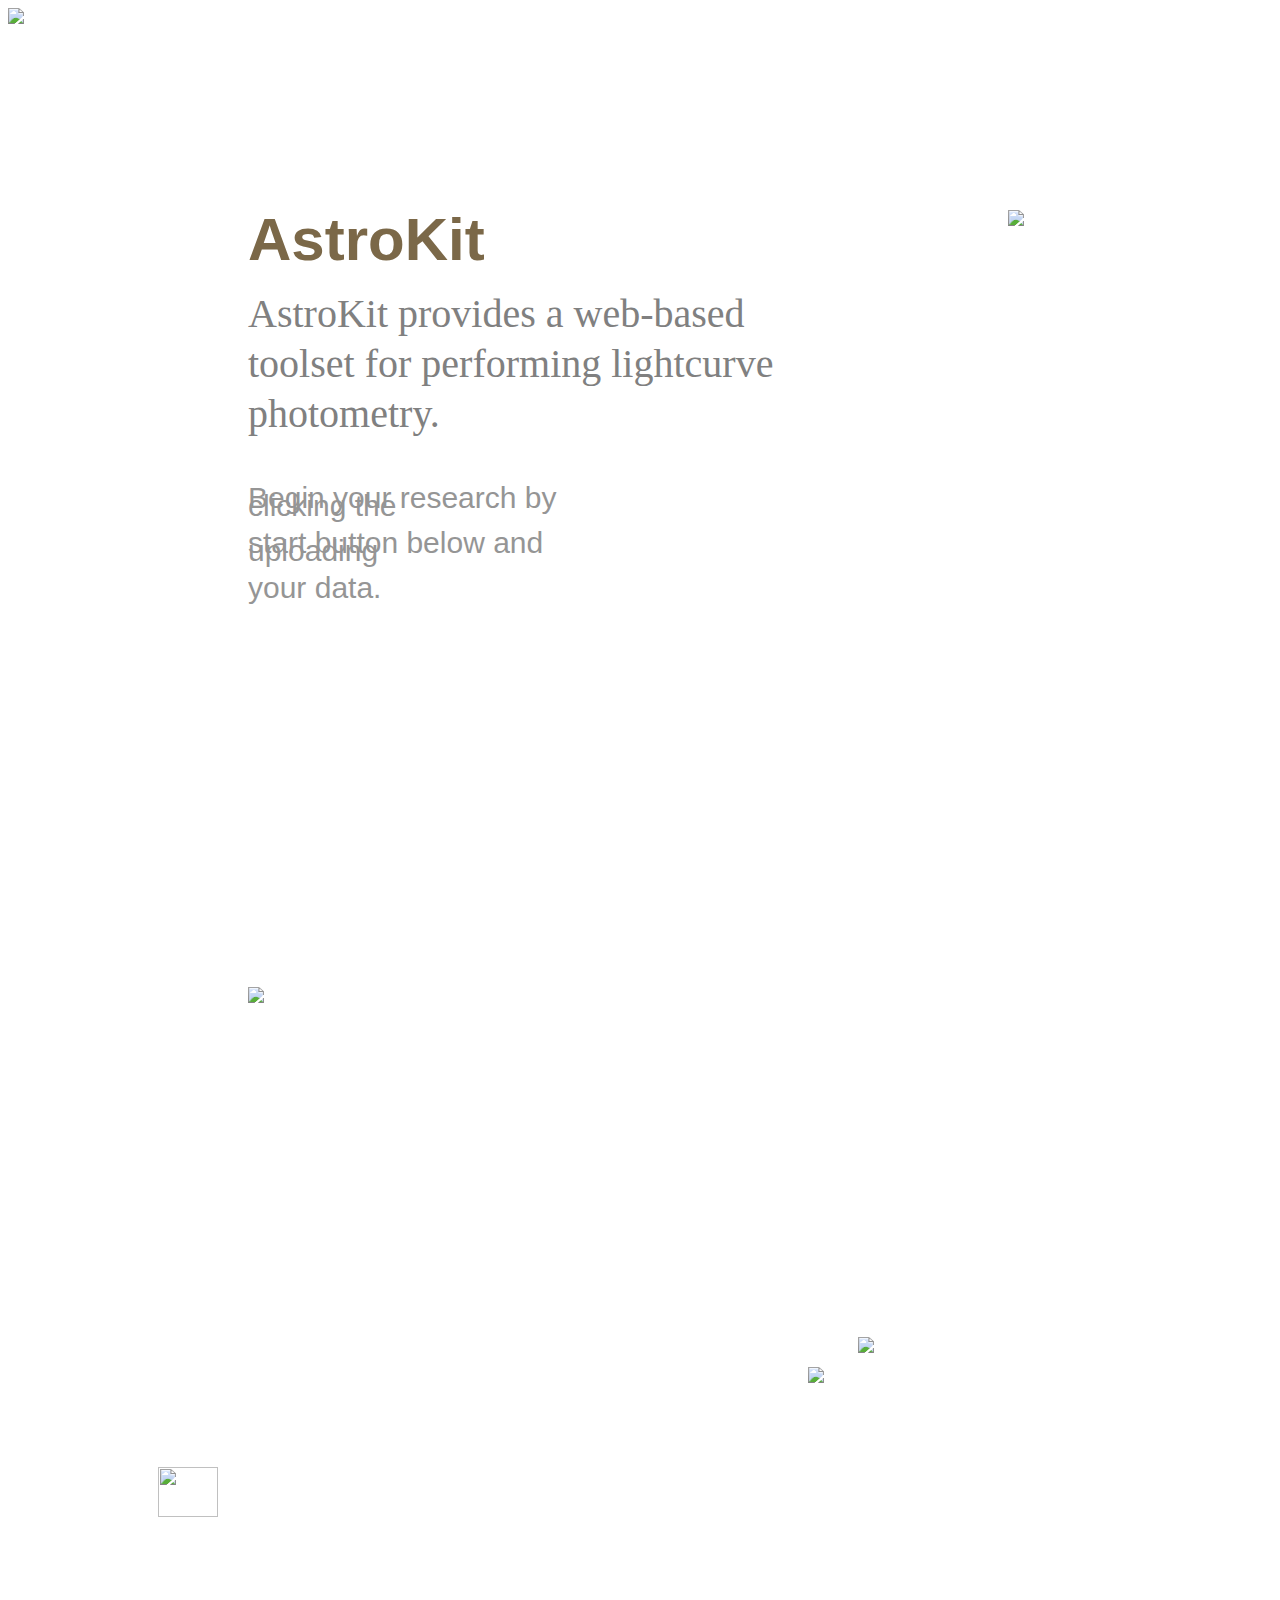
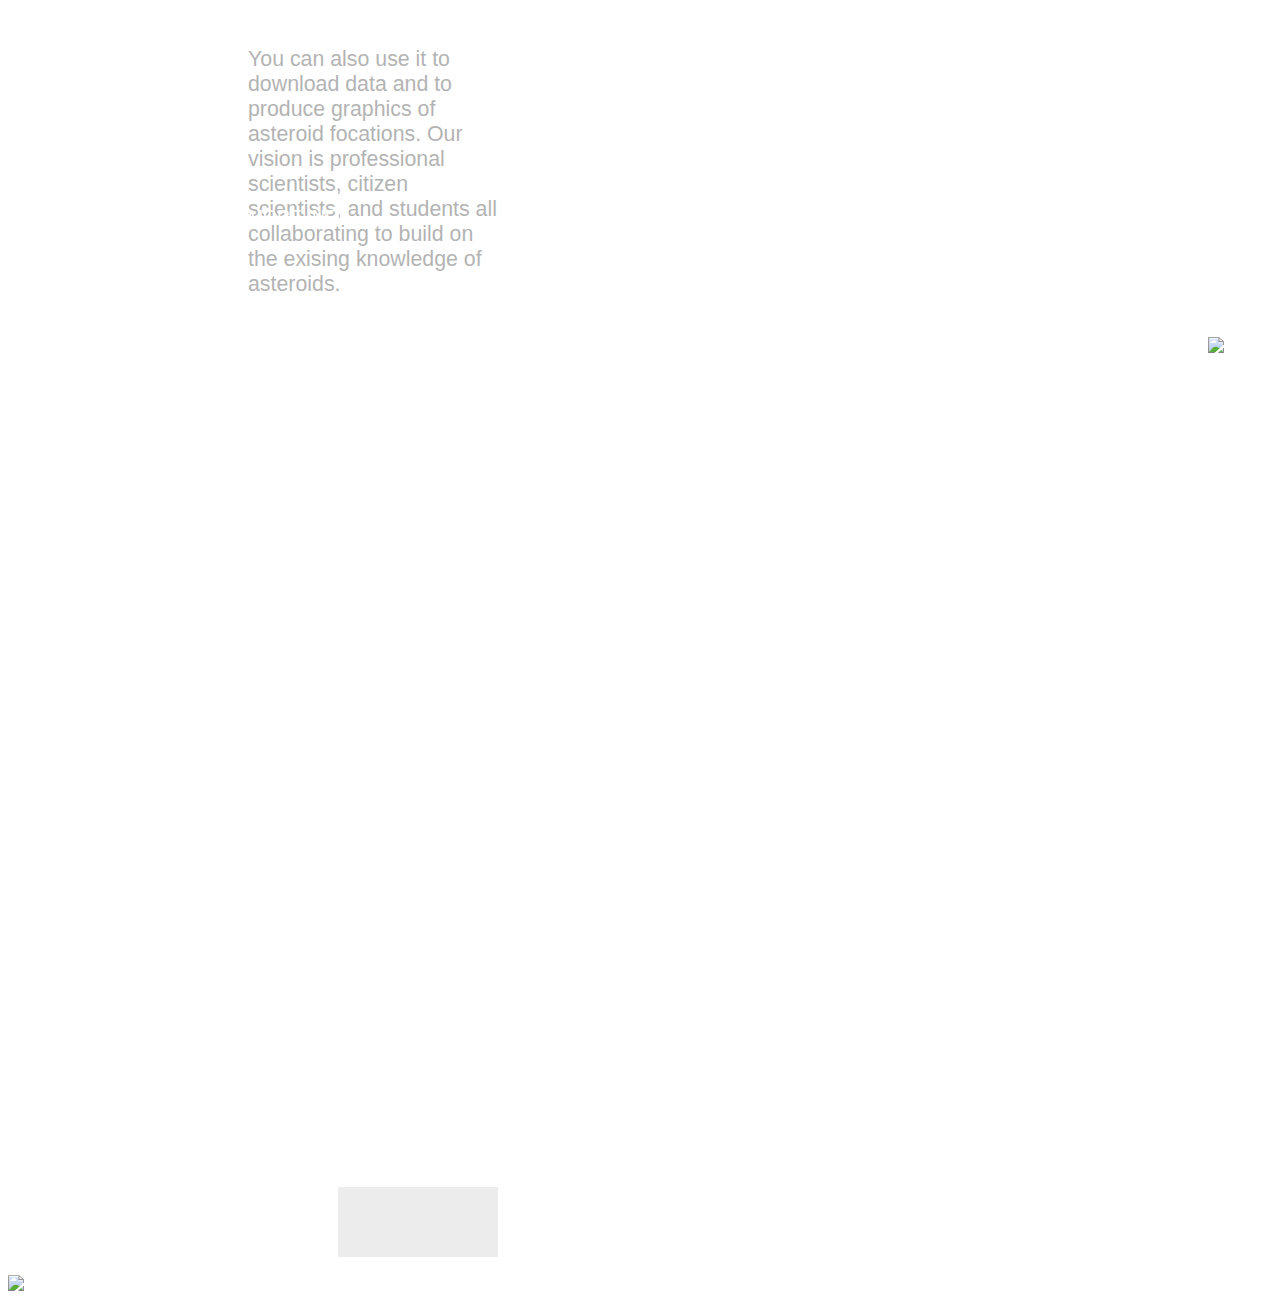
==== docs/index.html @ 6a96a7a1 "a6" ====
<!DOCTYPE html>
<html lang="en">
<head>
	<link rel="stylesheet" href="main.css" type="text/css"/>
	<meta charset="UTF-8">
	<title>AstroKit</title>
	<meta name="descriprion" content="Site by dre">
	<meta name="keywords" content="astronomy,galaxy,window">
</head>
<body text="FFFFFF";>
	<div class="header"> 
       <img src="https://cdn.discordapp.com/attachments/627541368687820800/628290755433070612/unknown.png"> 
    </div>
    <div class="zagolovok"; style='font-size:60px'; >
    	<div>Welcome to <font color=#7b6848 >AstroKit</font></div>
    </div>
    <div class='text1'>
    	<div>AstroKit provides a web-based <p> toolset for performing lightcurve <p> photometry.</div>
    </div>
    <div class='meteorBIG'>
    	<img src='http://www.astrokit.org/static/imageflow/build/css/images/temp/asteroid1.png'>
    </div>
    <div class='text2'>
        <div>Begin your research by clicking the <p> start button below and uploading <p> your data.</div>
    </div>
    <div class="meteorSMALL">
        <img src='http://www.astrokit.org/static/imageflow/build/css/images/temp/asteroid2.png'>
    </div>
    <div>
        <div class="vkladka1"> ASTROKIT EXPLAINED </div>
    </div>
    <div class="vkladka2">
        <div> FOR SCIENTISTS </div>
    </div>
    <div class="vkladka3">
        <div> CONTACT </div>
    </div>
    <div class="startnow">
        <div class="fontext"> START NOW</div>
        <div class="fon"></div>
    </div>
    <div>
        <div class="fontext3">LEARN MORE</div>
    </div>
    <div>
        <div class="nasa"><img src="http://www.astrokit.org/static/imageflow/build/css/images/temp/logo-nasa.png"></div>
    </div>
    <div class="almaz">
    	<img src="https://cdn.discordapp.com/attachments/627541368687820800/633736981913927690/-3.png" width="60" height="50">
    </div>
    <div class="wia"; style='font-size:55px';>
        What is AstroKit?
        
    </div>
    <div class="wia1">
        AstroKit is a set of tools that enables you to participate in asteroid exploration by contributing data  thouhg a web browser.
    </div>
    <div class='wia2'>
        You can also use it to download data and to produce graphics of asteroid focations. Our vision is professional scientists, citizen scientists, and students all collaborating to build on the exising knowledge of asteroids.
    </div>
    <div class="linia">
    </div>
    <div class="wia3">
        MORE INFO
    </div>
    <div class="tuman1">
        <img src="https://cdn.discordapp.com/attachments/627541368687820800/633767672353521726/tuman.jpg">
    </div>
    <div class='tuman'>
        <img src="https://cdn.discordapp.com/attachments/627541368687820800/633763014046253075/unknown.png">
    </div>
    <div class="rasvet">
        <img src="https://cdn.discordapp.com/attachments/627541368687820800/633769178116915242/--.jpg">
    </div>
    <div class="boruto"; style='font-size:55px'>
        How You Can Help Contribute to AstroKit
    </div>
    <div class="boruto11">
        You can help discover asteroids by sharing images of the objects you see in the night sky.
    </div>
    <div class="boruto3">
        Each contribution enables us to map the positions of asteroids with greater accuracy. You can also contribute suggestions on the code. Explore our website for more information.
    </div>
    <div class="startApolo">
        <font color=white>GO NOW</font>
    </div>
    <div class="temno">
    </div>
    <div class="FakeApolo">
        
    </div>
    <div class="linia2">
        
    </div>
    <div class="sakura">
        <img src="http://www.astrokit.org/static/imageflow/build/css/images/temp/circles.png">
    </div>
   

	
	

</body>
</html>
---- docs/main.css ----
body {
background-image:url(Kartinki/FON11.jpg);
 
background-size: 100%;


}
.header{
bottom: 80px;
width: 70px;

}
.zagolovok {
padding: 50px 30px 15px 240px;
line-height: 1.8;
font-family: Helvetica;
font-weight: 560;
width: 40%;

}

.text1{
width: 60%;
padding: 0px 30px 15px 240px;
font-size:40px;	
line-height: 0.25;
color:#808080;
font-weight: 500;
}
.meteorBIG{ 
position: absolute;
padding-left: 1000px;
display:table-cell;
height: 1px;
top:210px;
width: 0px;
}
.text2{
font-family: Helvetica;
padding: 20px 30px 15px 240px;
line-height: 0.25;		
font-weight: 500;
color:#696969;
font-size: 30px;
opacity: 0.70;
width: 25%;
}
.meteorSMALL{
height: 0px;
position: absolute;
margin-left: 1410px;
margin-top:-90px;
}
.vkladka1{
position: absolute;
margin-left: 1200px;
top:33px;
font-size: 15px;
}
.vkladka1:hover{
position: absolute;
margin-left: 1200px;
top:33px;
font-size: 15px;
color:#CD853F;
transition: 0.3s;
opacity: 0.5;
}
.vkladka2{ 
position: absolute;
margin-left: 1400px;
top:33px;
font-size: 15px;
color:#696969;	
}
.vkladka2:hover{ 
position: absolute;
margin-left: 1400px;
top:33px;
font-size: 15px;
color:#CD853F;
transition: 0.3s;
opacity: 0.5;
}
.vkladka3{
position: absolute;
margin-left: 1560px;
top:33px;
font-size: 15px;
color:#696969;		
}
.vkladka3:hover{
position: absolute;
margin-left: 1560px;
top:33px;
font-size: 15px;
color:#CD853F;
transition: 0.3s;
opacity: 0.5;		
}
.startnow{
position: absolute;
width: 300px;
height: 200px;
}
.fon{
position: absolute;
opacity: 0.15;
height: 35%;
width: 65%;
margin-top: 80px;
margin-left: 240px;

}
.fon:hover{
position: absolute;
opacity: 0.3;
height: 35%;
width: 65%;
margin-top: 80px;
margin-left: 240px;
transition: 0.4s;
background-color: #CD853F;
}
.fontext{
position: absolute;
font-size: 18px;
font-family: Helvetica;
font-weight: 400px;
margin-left: 290px;
margin-top:108px;
width: 110px;
}
.fontext3{ 
position: absolute;
font-size: 18px;
font-family: Helvetica;
font-weight: 400px;
margin-left: 480px;
margin-top:105px;
}
.fontext3:hover{ 
position: absolute;
font-size: 18px;
font-family: Helvetica;
font-weight: 400px;
margin-left: 480px;
margin-top:105px;
color:#CD853F;
transition: 0.3s;
opacity: 0.5;
}
.nasa{
position: absolute;
margin-left: 240px;
margin-top: 350px;
}
.almaz{
position: absolute;
margin-top:830px;
margin-left: 150px;
width: 5%;

}
.wia{
position: absolute;
font-family: Helvetica;
font-weight: 560;
width: 30%;
margin-left: 240px;
margin-top: 830px;

}
.wia1{
font-size:21pt;	
font-family: Helvetica;
font-weight: 500;
margin-left: 240px;
margin-top: 890px;
width: 23%;
position: absolute;
opacity: 0.40;
}
.wia2{
position: absolute;
margin-left:240px;
font-family: Helvetica;	
font-weight: 500;
color:#696969;
font-size: 16pt;
margin-top:1010px;
width: 20%;
opacity: 0.50;
}
.linia{
border:1px double white;
position: absolute;
margin-top:550px;
width: 1365px;
margin-left:300px;
opacity: 0.15;
}
.wia3{
position: absolute;
font-size: 18px;
font-family: Helvetica;
font-weight: 400px;
margin-top:1170px;
margin-left: 240px;
width: 10%;
}
.wia3:hover{
position: absolute;
font-size: 18px;
font-family: Helvetica;
font-weight: 400px;
margin-top:1170px;
margin-left: 240px;
width: 10%;
color:#CD853F;
transition: 0.3s;
opacity: 0.5;
}
.tuman{
position: absolute;
margin-left: 850px;
margin-top:700px;

}
.tuman1{
position: absolute;
margin-left: 800px;
margin-top:730px;
}
.rasvet{
position: absolute;
margin-left: 1200px;
margin-top:1300px;
}	
.boruto{
position: absolute;
font-family: Helvetica;
font-weight: 560;
width: 30%;
margin-left: 300px;
margin-top: 1700px;
}
.boruto11{
font-size:21pt;	
font-family: Helvetica;
font-weight: 500;
width: 450px;
margin-left: 300px;
margin-top: 1820px;
position: absolute;
opacity: 0.70;
}
.boruto3{
position: absolute;
margin-left:300px;
font-family: Helvetica;	
font-weight: 500;
opacity:0.4;
font-size: 16pt;
width: 400px;
margin-top:1920px;

}
.FakeApolo{
position: absolute;
margin-left: 330px;
margin-top:2150px;
width: 160px;
height:70px;
background: #808080;
filter: alpha(opacity=60);
opacity: 0.15;

}
.FakeApolo:hover{
position: absolute;
margin-left: 330px;
margin-top:2150px;
width: 160px;
height:70px;
background: #191970;
filter: alpha(opacity=60);
opacity: 0.3;
transition: 0.3s;
}
.startApolo{
position: absolute;
font-size: 18px;
font-family: Helvetica;
font-weight: 400px;
margin-left: 330px;
margin-top:2150px;
width: 160px;
height:70px;
text-align: center;
vertical-align: center;
line-height: 85px;  
}

.linia2{
border:1px double white;
position: absolute;
margin-top:2238px;
width: 100%;
margin-left:0px;
opacity: 0.15;
}
.sakura{
margin-top:2238px;
}
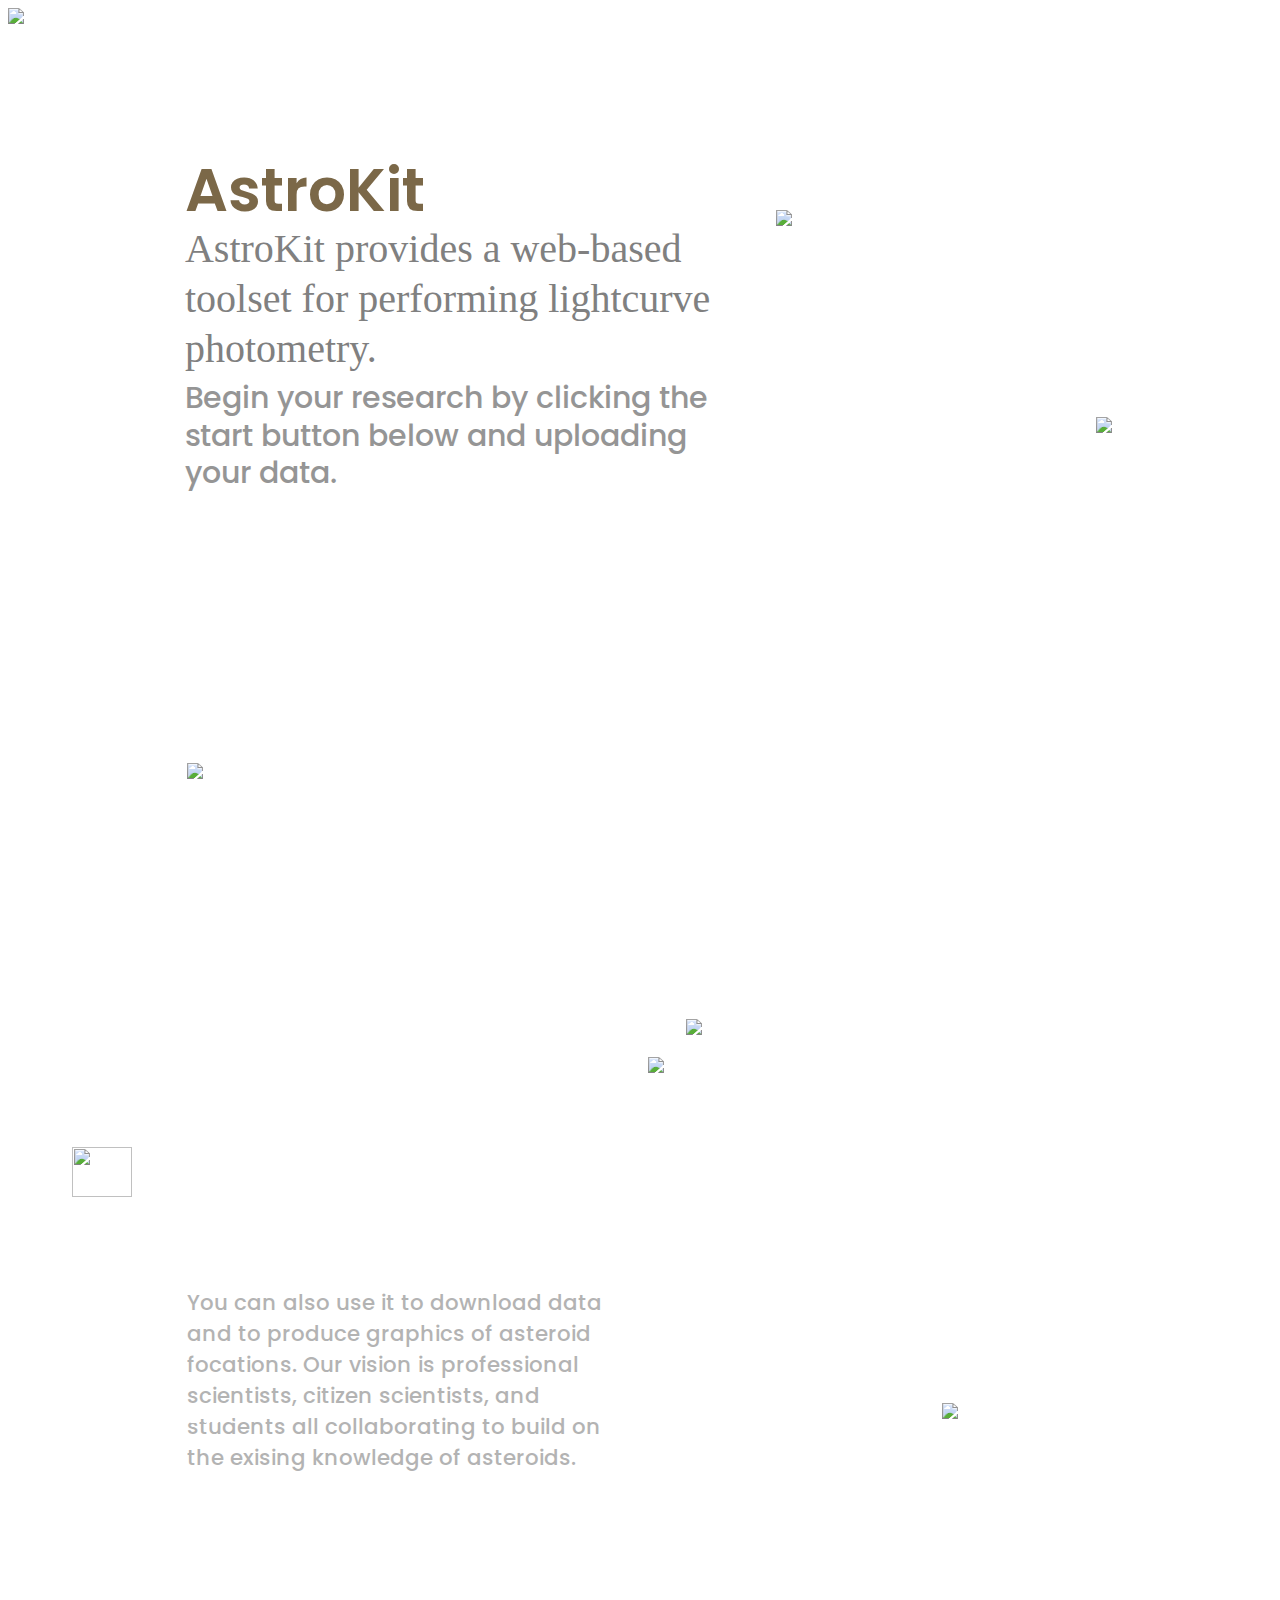
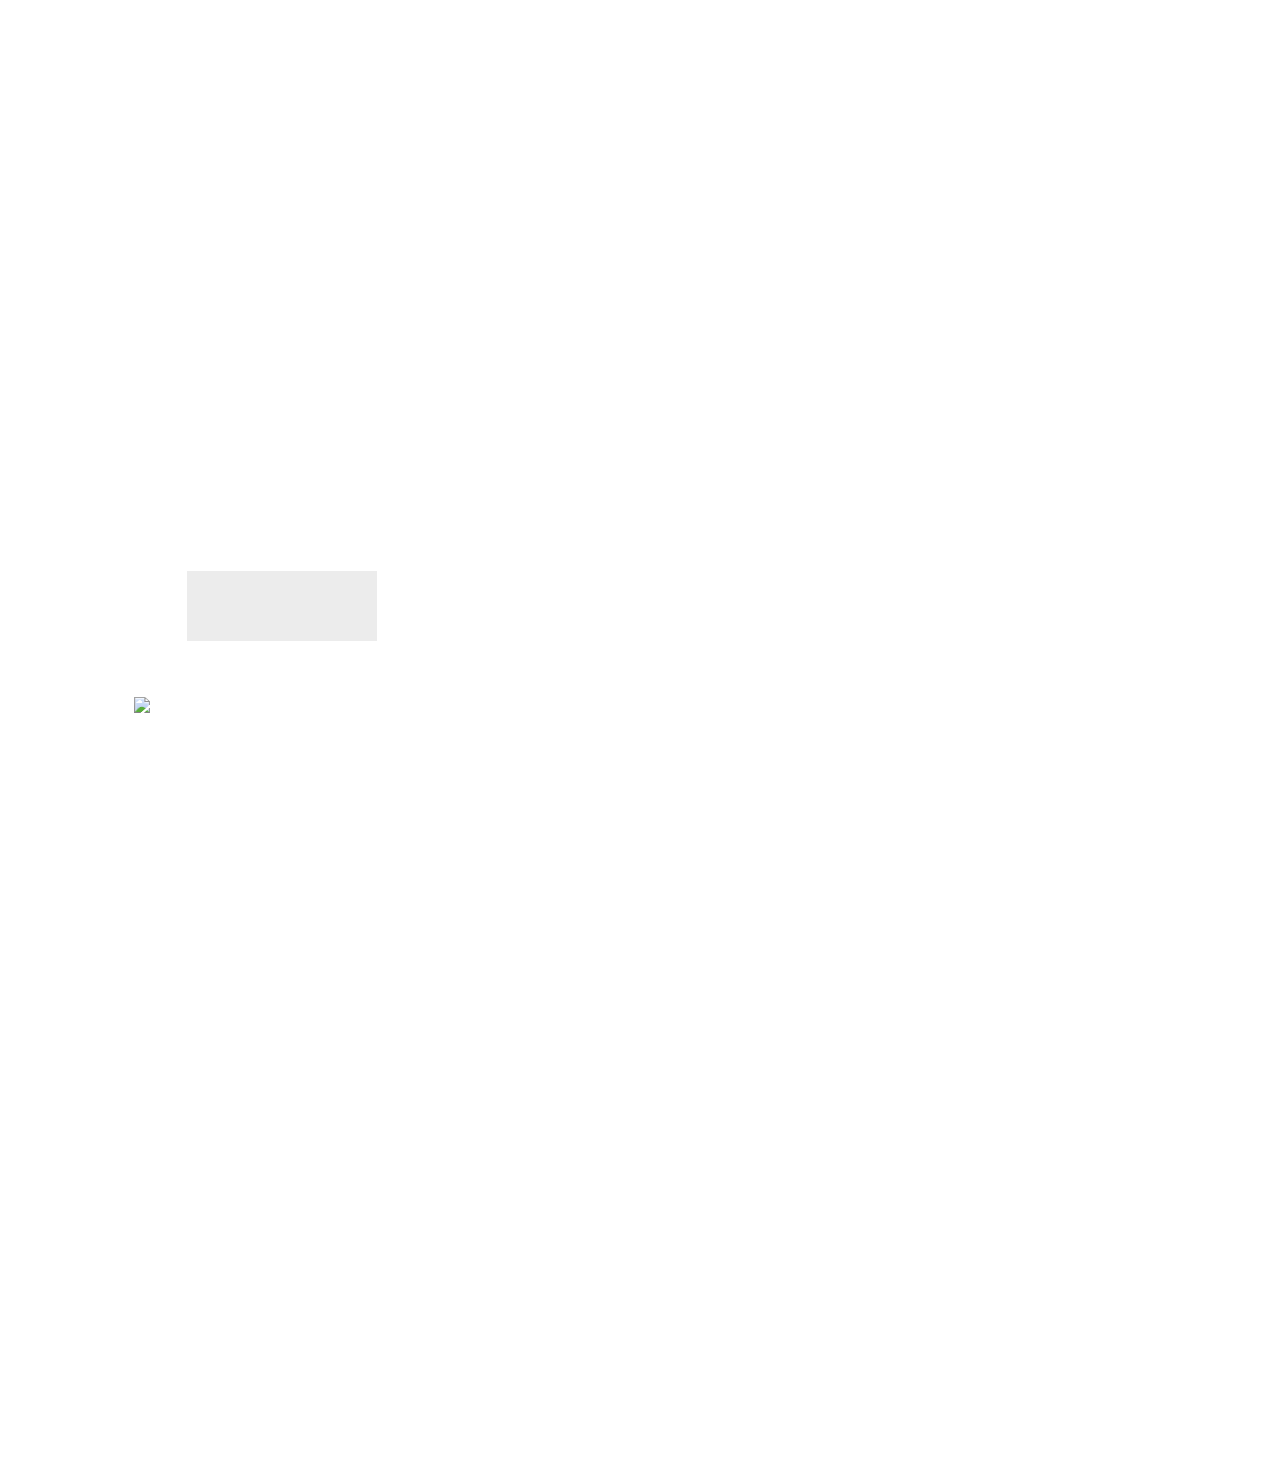
==== commit 79bccb80: "a" ====
--- a/docs/index.html
+++ b/docs/index.html
@@ -6,6 +6,7 @@
 	<title>AstroKit</title>
 	<meta name="descriprion" content="Site by dre">
 	<meta name="keywords" content="astronomy,galaxy,window">
+    <link href="https://fonts.googleapis.com/css?family=Poppins&display=swap" rel="stylesheet">
 </head>
 <body text="FFFFFF";>
 	<div class="header"> 
@@ -84,17 +85,49 @@
     <div class="startApolo">
         <font color=white>GO NOW</font>
     </div>
-    <div class="temno">
-    </div>
     <div class="FakeApolo">
         
     </div>
-    <div class="linia2">
-        
+    <div class="kitkat"; style='font-size:55px'>
+        The Universe of AstroKit
     </div>
+    <div class="snikers">
+        You can compute lightcurves of asteroids, stars, and exoplanets by uploading your observations.
+    </div>
+    <div class='twix'>
+        MORE INFO
+    </div>
+    <div class='x1'>
+       PHONOMETRY 
+    </div>
+    <div class='x2'>
+        ABOUT ASS
+    </div>
+    <div class='x3'>
+        ASTRONOMETRY
+    </div>
+    <div class='x4'>
+        FOR SCIENTISTS
+    </div>
+    <div class='x5'>
+        JUST CURIOUS?
+    </div>
+    <div class='x1a'>
+        </div>
+    <div class='x2a'>
+        </div>
+    <div class='x3a'>
+        </div>
+    <div class='x4a'>
+       </div>
+    <div class='x5a'>
+        </div>
     <div class="sakura">
         <img src="http://www.astrokit.org/static/imageflow/build/css/images/temp/circles.png">
     </div>
+
+    
+    
    
 
 	
--- a/docs/main.css
+++ b/docs/main.css
@@ -6,14 +6,11 @@
 
 }
 .header{
-bottom: 80px;
-width: 70px;
-
 }
 .zagolovok {
-padding: 50px 30px 15px 240px;
+margin-left:14%;
 line-height: 1.8;
-font-family: Helvetica;
+font-family: 'Poppins', sans-serif;
 font-weight: 560;
 width: 40%;
 
@@ -21,82 +18,80 @@
 
 .text1{
 width: 60%;
-padding: 0px 30px 15px 240px;
+margin-left:14%;
 font-size:40px;	
 line-height: 0.25;
 color:#808080;
 font-weight: 500;
 }
-.meteorBIG{ 
-position: absolute;
-padding-left: 1000px;
+.meteorBIG{
+position: absolute;
+margin-left: 60%;
 display:table-cell;
-height: 1px;
 top:210px;
-width: 0px;
 }
 .text2{
-font-family: Helvetica;
-padding: 20px 30px 15px 240px;
+font-family: 'Poppins', sans-serif;
+margin-left:14%;
 line-height: 0.25;		
 font-weight: 500;
 color:#696969;
 font-size: 30px;
 opacity: 0.70;
-width: 25%;
+width: 50%;
 }
 .meteorSMALL{
-height: 0px;
-position: absolute;
-margin-left: 1410px;
-margin-top:-90px;
+position: absolute;
+margin-left: 85%;
+margin-top:-7%;
 }
 .vkladka1{
 position: absolute;
-margin-left: 1200px;
-top:33px;
+margin-left: 70%;
+top:3%;
 font-size: 15px;
 }
 .vkladka1:hover{
 position: absolute;
-margin-left: 1200px;
-top:33px;
+margin-left: 70%;
+top:3%;
 font-size: 15px;
 color:#CD853F;
-transition: 0.3s;
-opacity: 0.5;
+transition: 0.1s;
+opacity: 0.5;
+cursor: pointer;
 }
 .vkladka2{ 
 position: absolute;
-margin-left: 1400px;
-top:33px;
+margin-left: 82%;
+top:3%;
+font-size: 15px;	
+}
+.vkladka2:hover{ 
+position: absolute;
+margin-left: 82%;
+top:3%;
 font-size: 15px;
-color:#696969;	
-}
-.vkladka2:hover{ 
-position: absolute;
-margin-left: 1400px;
-top:33px;
+color:#CD853F;
+transition: 0.1s;
+opacity: 0.5;
+cursor: pointer;
+}
+.vkladka3{
+position: absolute;
+margin-left: 92%;
+top:3%;
+font-size: 15px;		
+}
+.vkladka3:hover{
+position: absolute;
+margin-left: 92%;
+top:3%;
 font-size: 15px;
 color:#CD853F;
-transition: 0.3s;
-opacity: 0.5;
-}
-.vkladka3{
-position: absolute;
-margin-left: 1560px;
-top:33px;
-font-size: 15px;
-color:#696969;		
-}
-.vkladka3:hover{
-position: absolute;
-margin-left: 1560px;
-top:33px;
-font-size: 15px;
-color:#CD853F;
-transition: 0.3s;
-opacity: 0.5;		
+transition: 0.1s;
+opacity: 0.5;
+cursor: pointer;		
 }
 .startnow{
 position: absolute;
@@ -108,8 +103,8 @@
 opacity: 0.15;
 height: 35%;
 width: 65%;
-margin-top: 80px;
-margin-left: 240px;
+margin-top: 27%;
+margin-left: 79%;
 
 }
 .fon:hover{
@@ -117,160 +112,162 @@
 opacity: 0.3;
 height: 35%;
 width: 65%;
-margin-top: 80px;
-margin-left: 240px;
+margin-top: 27%;
+margin-left: 79%;
 transition: 0.4s;
 background-color: #CD853F;
+cursor: pointer;
 }
 .fontext{
 position: absolute;
-font-size: 18px;
-font-family: Helvetica;
-font-weight: 400px;
-margin-left: 290px;
-margin-top:108px;
+font-size: 19px;
+font-family: 'Poppins', sans-serif;
+font-weight: 400px;
+margin-left: 93%;
+margin-top:34%;
 width: 110px;
 }
 .fontext3{ 
 position: absolute;
 font-size: 18px;
-font-family: Helvetica;
-font-weight: 400px;
-margin-left: 480px;
-margin-top:105px;
+font-family: 'Poppins', sans-serif;
+font-weight: 400px;
+margin-left: 30%;
+margin-top:5.25%;
 }
 .fontext3:hover{ 
 position: absolute;
 font-size: 18px;
-font-family: Helvetica;
-font-weight: 400px;
-margin-left: 480px;
-margin-top:105px;
+font-family: 'Poppins', sans-serif;
+font-weight: 400px;
+margin-left: 30%;
+margin-top:5.25%;
 color:#CD853F;
 transition: 0.3s;
 opacity: 0.5;
+cursor: pointer;
 }
 .nasa{
 position: absolute;
-margin-left: 240px;
-margin-top: 350px;
+margin-left: 14%;
+margin-top: 20%;
 }
 .almaz{
 position: absolute;
-margin-top:830px;
-margin-left: 150px;
-width: 5%;
+margin-top:50%;
+margin-left: 5%;
 
 }
 .wia{
 position: absolute;
-font-family: Helvetica;
+font-family: 'Poppins', sans-serif;
 font-weight: 560;
-width: 30%;
-margin-left: 240px;
-margin-top: 830px;
+width: 50%;
+margin-left: 11%;
+margin-top: 49.5%;
 
 }
 .wia1{
-font-size:21pt;	
-font-family: Helvetica;
-font-weight: 500;
-margin-left: 240px;
-margin-top: 890px;
-width: 23%;
+font-size:28px;	
+font-family: 'Poppins', sans-serif;
+font-weight: 500;
+margin-left: 14%;
+margin-top: 54%;
+width: 33%;
 position: absolute;
 opacity: 0.40;
 }
 .wia2{
 position: absolute;
-margin-left:240px;
-font-family: Helvetica;	
+margin-left:14%;
+font-family: 'Poppins', sans-serif;	
 font-weight: 500;
 color:#696969;
 font-size: 16pt;
-margin-top:1010px;
-width: 20%;
+margin-top:61%;
+width: 33%;
 opacity: 0.50;
 }
 .linia{
 border:1px double white;
 position: absolute;
-margin-top:550px;
-width: 1365px;
-margin-left:300px;
+margin-top:31%;
+width: 79%;
+margin-left:20%;
 opacity: 0.15;
 }
 .wia3{
 position: absolute;
 font-size: 18px;
-font-family: Helvetica;
-font-weight: 400px;
-margin-top:1170px;
-margin-left: 240px;
+font-family: 'Poppins', sans-serif;
+font-weight: 400px;
+margin-top:70%;
+margin-left: 11%;
 width: 10%;
 }
 .wia3:hover{
 position: absolute;
 font-size: 18px;
-font-family: Helvetica;
-font-weight: 400px;
-margin-top:1170px;
-margin-left: 240px;
+font-family: 'Poppins', sans-serif;
+font-weight: 400px;
+margin-top:70%;
+margin-left: 11%;
 width: 10%;
 color:#CD853F;
 transition: 0.3s;
 opacity: 0.5;
+cursor: pointer;
 }
 .tuman{
 position: absolute;
-margin-left: 850px;
-margin-top:700px;
+margin-left: 53%;
+margin-top:40%;
 
 }
 .tuman1{
 position: absolute;
-margin-left: 800px;
-margin-top:730px;
+margin-left: 50%;
+margin-top:43%;
 }
 .rasvet{
 position: absolute;
-margin-left: 1200px;
-margin-top:1300px;
+margin-left: 73%;
+margin-top:70%;
 }	
 .boruto{
 position: absolute;
-font-family: Helvetica;
+font-family: 'Poppins', sans-serif;
 font-weight: 560;
-width: 30%;
-margin-left: 300px;
-margin-top: 1700px;
+width: 70%;
+margin-left: 14%;
+margin-top: 105%;
 }
 .boruto11{
-font-size:21pt;	
-font-family: Helvetica;
-font-weight: 500;
-width: 450px;
-margin-left: 300px;
-margin-top: 1820px;
+font-size:32px;	
+font-family: 'Poppins', sans-serif;
+font-weight: 500;
+width: 45%;
+margin-left: 17%;
+margin-top: 110%;
 position: absolute;
 opacity: 0.70;
 }
 .boruto3{
 position: absolute;
-margin-left:300px;
-font-family: Helvetica;	
+margin-left:17%;
+font-family: 'Poppins', sans-serif;	
 font-weight: 500;
 opacity:0.4;
-font-size: 16pt;
-width: 400px;
-margin-top:1920px;
+font-size: 27px;
+width: 39%;
+margin-top:115%;
 
 }
 .FakeApolo{
 position: absolute;
-margin-left: 330px;
-margin-top:2150px;
-width: 160px;
+margin-left: 14%;
+margin-top:130%;
+width: 190px;
 height:70px;
 background: #808080;
 filter: alpha(opacity=60);
@@ -279,37 +276,180 @@
 }
 .FakeApolo:hover{
 position: absolute;
-margin-left: 330px;
-margin-top:2150px;
-width: 160px;
+margin-left: 14%;
+margin-top:130%;
+width: 190px;
 height:70px;
 background: #191970;
 filter: alpha(opacity=60);
 opacity: 0.3;
 transition: 0.3s;
+cursor: pointer;
 }
 .startApolo{
 position: absolute;
 font-size: 18px;
-font-family: Helvetica;
-font-weight: 400px;
-margin-left: 330px;
-margin-top:2150px;
-width: 160px;
+font-family: 'Poppins', sans-serif;
+font-weight: 400px;
+margin-left: 14%;
+margin-top:129.8%;
+width: 190px;
 height:70px;
 text-align: center;
 vertical-align: center;
 line-height: 85px;  
 }
 
-.linia2{
-border:1px double white;
-position: absolute;
-margin-top:2238px;
-width: 100%;
-margin-left:0px;
-opacity: 0.15;
-}
 .sakura{
-margin-top:2238px;
-}+margin-top:144%;
+margin-left: 10%;
+}
+.kitkat{
+position: absolute;
+margin-left:11% ;
+margin-top: 150%;
+
+}
+.snikers{
+font-size:28px;	
+font-family: 'Poppins', sans-serif;
+font-weight: 500;
+margin-left:14% ;
+margin-top:154% ;
+width: 30%;
+position: absolute;
+opacity: 0.40;
+}
+.twix{
+position: absolute;
+font-size: 18px;
+font-family: 'Poppins', sans-serif;
+font-weight: 400px;
+margin-top:162%;
+margin-left:12%;
+width: 10%;
+}
+.twix:hover{
+position: absolute;
+font-size: 18px;
+font-family: 'Poppins', sans-serif;
+font-weight: 400px;
+margin-top:162%;
+margin-left:12% ;
+width: 10%;
+color:#CD853F;
+transition: 0.3s;
+opacity: 0.5;
+cursor: pointer;
+}
+.x1{
+position: absolute;
+font-family: 'Poppins', sans-serif;
+margin-left:45% ;
+margin-top:160% ;
+}
+.x1a{
+position: absolute;
+margin-left:45% ;
+margin-top:160% ;
+width: 110px;
+height:20px;
+}
+.x1a:hover{
+position: absolute;
+margin-left:45% ;
+margin-top:160% ;
+cursor: pointer;
+opacity: 0.5;
+background-color: black;
+
+}
+.x2{
+position: absolute;
+font-family: 'Poppins', sans-serif;
+margin-left:60% ;
+margin-top:175% ;
+}
+.x2a{
+position: absolute;
+margin-left:60% ;
+margin-top:175% ;
+width: 100px;
+height:20px;
+}
+.x2a:hover{
+position: absolute;
+margin-left:60% ;
+margin-top:175% ;
+cursor: pointer;
+opacity: 0.5;
+background-color: black;
+}
+.x3{
+position: absolute;
+font-family: 'Poppins', sans-serif;
+margin-left:51% ;
+margin-top:194% ;
+}
+.x3a{
+position: absolute;
+margin-left:51% ;
+margin-top:194% ;
+width: 130px;
+height:20px;
+}
+.x3a:hover{
+position: absolute;
+margin-left:51% ;
+margin-top:194% ;
+cursor: pointer;
+opacity: 0.5;
+background-color: black;
+}
+.x4{
+position: absolute;
+font-family: 'Poppins', sans-serif;
+margin-left:31% ;
+margin-top:199% ;
+}
+.x4a{
+position: absolute;
+margin-left:31% ;
+margin-top:199% ;
+width: 130px;
+height:20px;
+
+}
+.x4a:hover{
+position: absolute;
+margin-left:31% ;
+margin-top:199% ;
+cursor: pointer;
+opacity: 0.5;
+background-color: black;
+
+}
+.x5{
+position: absolute;
+font-family: 'Poppins', sans-serif;
+margin-left:15% ;
+margin-top:180% ;
+}
+.x5a{
+position: absolute;
+margin-left:15% ;
+margin-top:180% ;
+width: 130px;
+height:20px;
+
+}
+.x5a:hover{
+position: absolute;
+margin-left:15% ;
+margin-top:180% ;
+cursor: pointer;
+opacity: 0.5;
+background-color: black;
+
+}
+
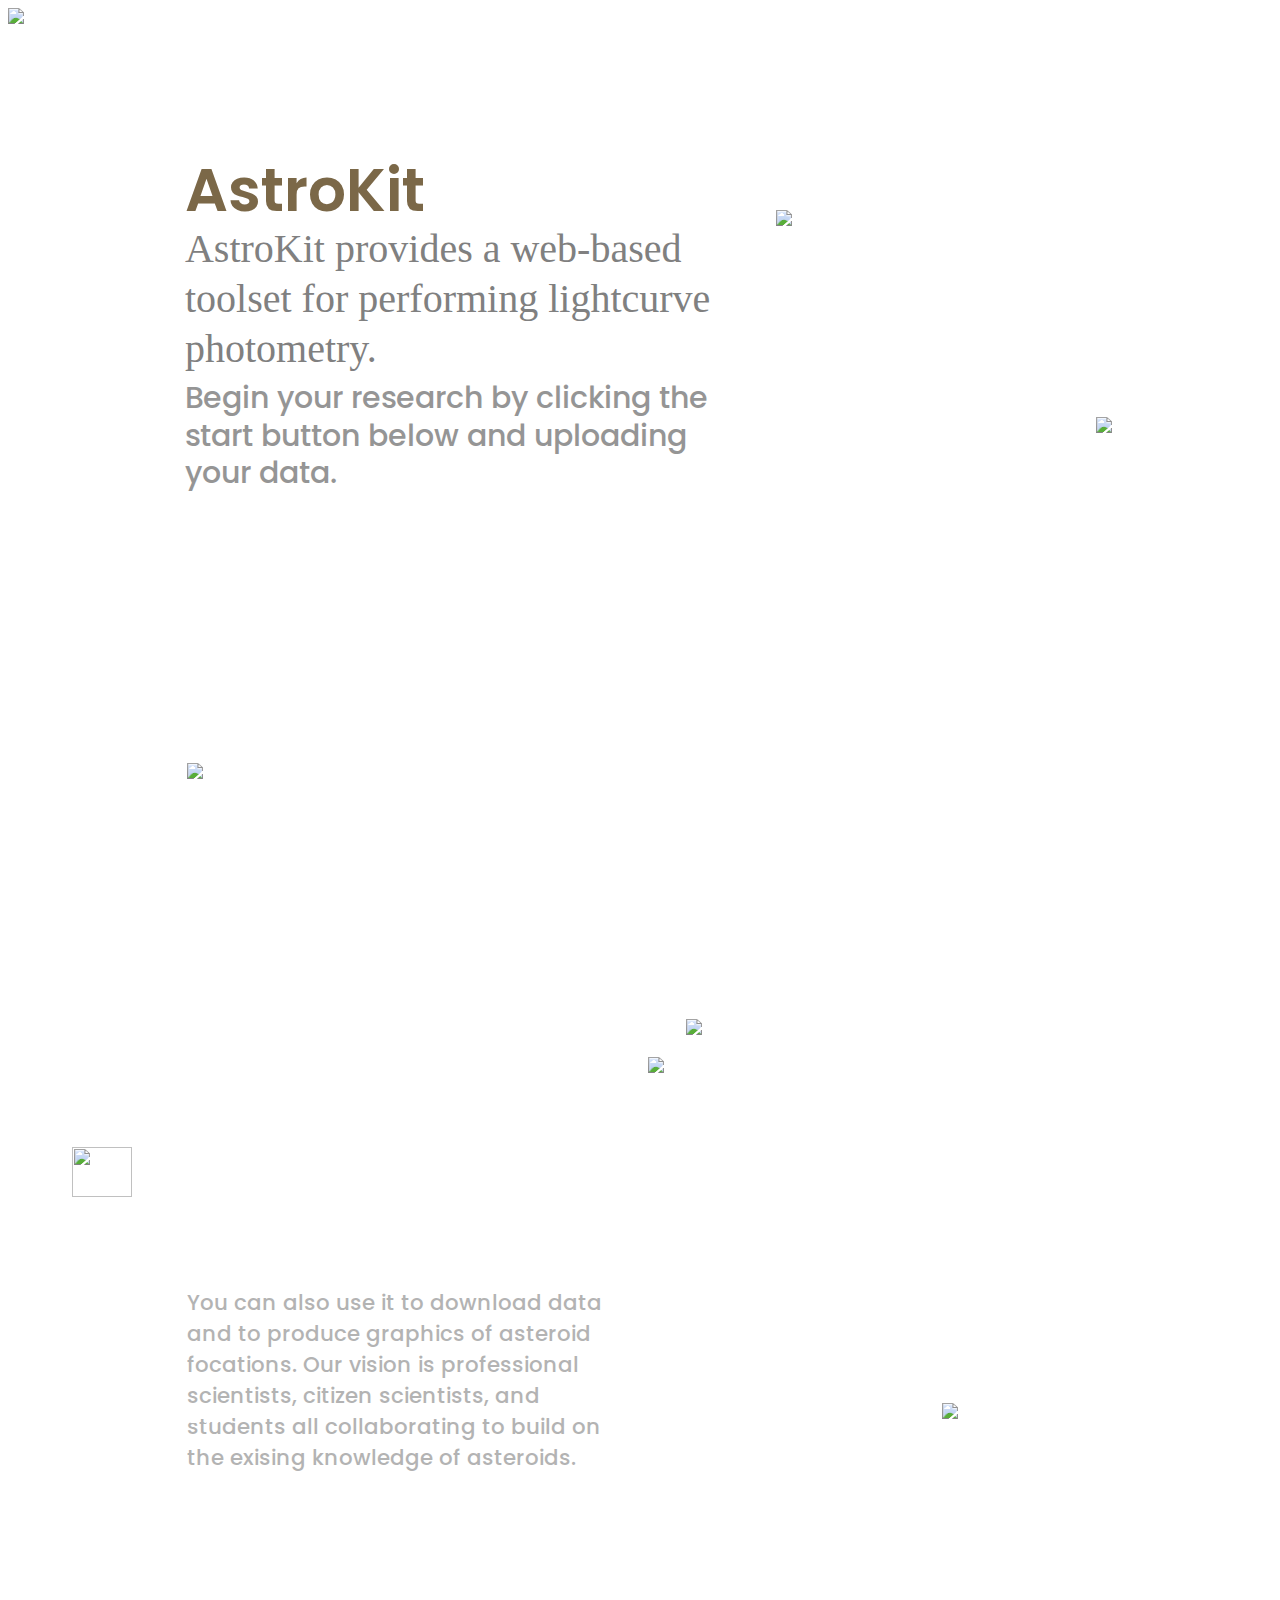
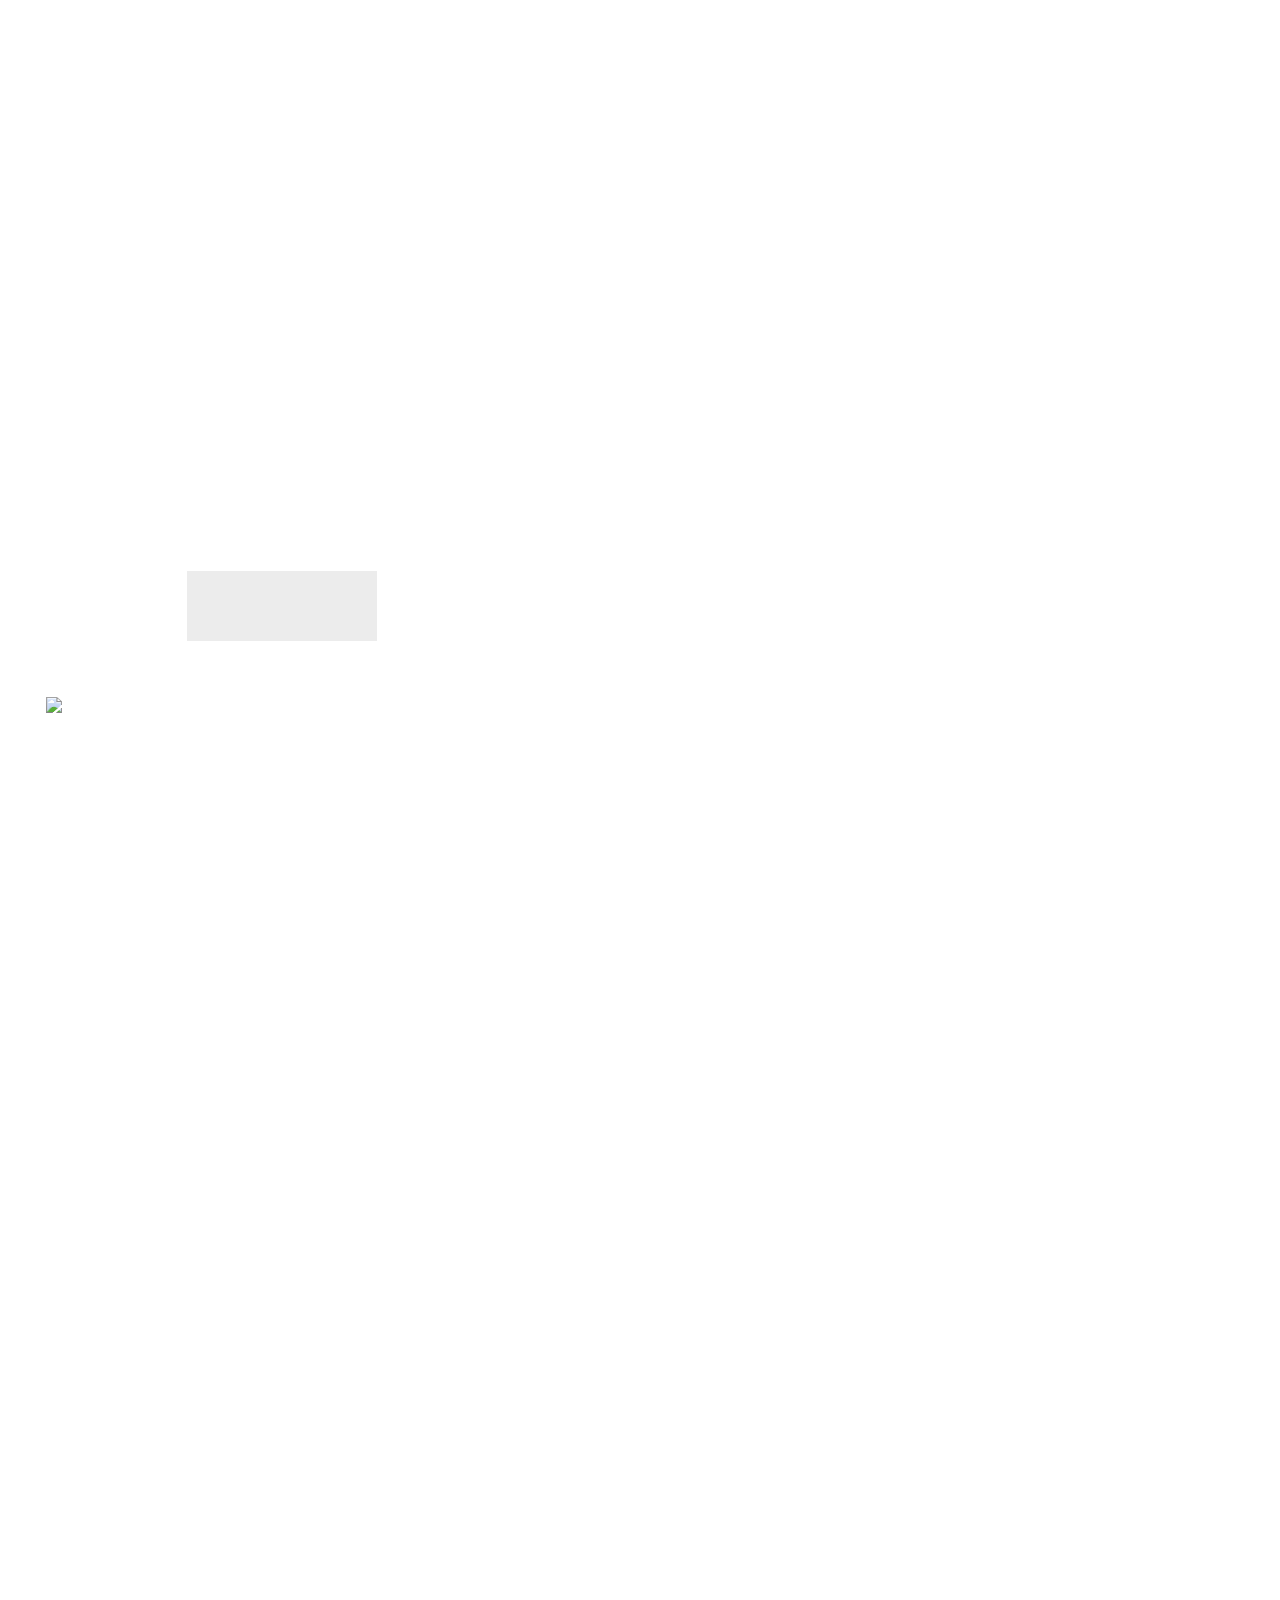
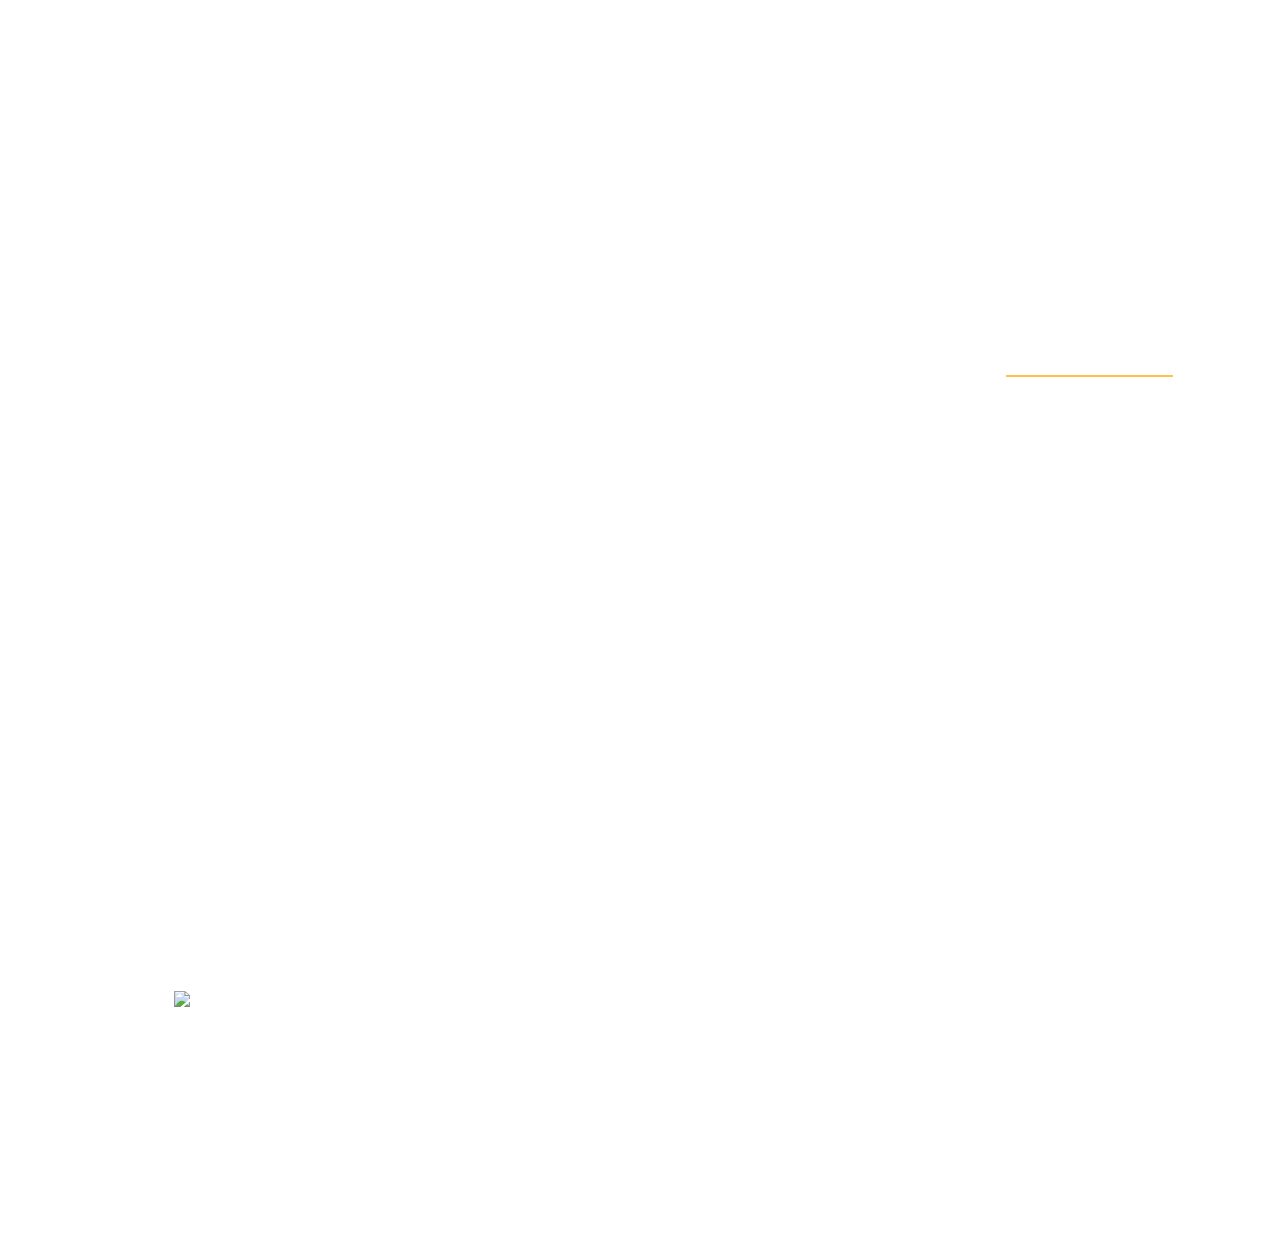
==== commit a6353f61: "opa" ====
--- a/docs/index.html
+++ b/docs/index.html
@@ -88,7 +88,11 @@
     <div class="FakeApolo">
         
     </div>
-    <div class="kitkat"; style='font-size:55px'>
+
+
+    <div class="sakura">
+      <img src="http://www.astrokit.org/static/imageflow/build/css/images/temp/circles.png">
+        <div class="kitkat"; style='font-size:55px'>
         The Universe of AstroKit
     </div>
     <div class="snikers">
@@ -122,11 +126,66 @@
        </div>
     <div class='x5a'>
         </div>
-    <div class="sakura">
-        <img src="http://www.astrokit.org/static/imageflow/build/css/images/temp/circles.png">
     </div>
+    <div class='grid'>
+            <div class='y1'; style='font-size: 35px'>
+        Astrokit in a Nutshell
+        </div>
+            <div class='y3'>
+        
+        </div>
+            <div class='y1'>
+        Free, open-source web application accessible from any browser
+        </div>
+            <div class='y2'>
+        
+        </div>
+            <div class='y1'>
+        Guided checklists
+        </div>
+            <div class='y2'>
+        
+        </div>
+            <div class='y1'>
+        Automated parameter tuning
+        </div>
+            <div class='y2'>
+        
+        </div>
+            <div class='y1'>
+        Automated checks of inputs and results
+        </div>
+            <div class='y2'>
+        
+        </div>
+            <div class='y1' >
+        Integration with other web databases, eg. MPC, VizieR
+        </div>
+            <div class='y2'>
+        
+         </div>
+            <div class='y1'>
+        Easily disseminate results using open formats like ALCDEF
+        </div>
+            <div class='y2'>
+        
+        </div>
 
-    
+    </div>
+    <div class="krid">
+        <div class='k1'; style='font-size: 38px'>The science behind AstroKit travels way beyond the stars.</div>
+        <div class="k2"; style='font-size: 25px'>Download astrometry, photometry, and reduced lightcurve data and graphics.</div>
+        <div class="k3"; style='font-size: 21px'>Easily share and compare your results with others if you choose.</div>
+        <div class="k4"><img src="http://www.astrokit.org/static/imageflow/build/css/images/temp/logo-fuse.png"></div>
+        
+    </div>
+    <div class="neEND">
+        2017
+    </div>
+    <div class="realEND">
+        Designed by 8k mmr player KABAN
+        
+    </div>
     
    
 
--- a/docs/main.css
+++ b/docs/main.css
@@ -30,6 +30,10 @@
 display:table-cell;
 top:210px;
 }
+.meteorBIG:hover{
+transform: scale(1.3);
+transition: 0.5s;
+}
 .text2{
 font-family: 'Poppins', sans-serif;
 margin-left:14%;
@@ -44,6 +48,10 @@
 position: absolute;
 margin-left: 85%;
 margin-top:-7%;
+}
+.meteorSMALL:hover{
+transform: scale(1.45);
+transition: 0.5s;
 }
 .vkladka1{
 position: absolute;
@@ -224,15 +232,27 @@
 margin-top:40%;
 
 }
+.tuman:hover{
+transform: scale(1.3);
+transition: 0.5s;
+}
 .tuman1{
 position: absolute;
 margin-left: 50%;
 margin-top:43%;
 }
+.tuman1:hover{
+transform: scale(1.2);
+transition: 0.5s;
+}
 .rasvet{
 position: absolute;
 margin-left: 73%;
 margin-top:70%;
+}	
+.rasvet:hover{
+transform: scale(1.3);
+transition: 0.5s;
 }	
 .boruto{
 position: absolute;
@@ -302,40 +322,81 @@
 
 .sakura{
 margin-top:144%;
-margin-left: 10%;
-}
-.kitkat{
-position: absolute;
-margin-left:11% ;
-margin-top: 150%;
+margin-left: 3%;
+width: 65%;
+height: 1350px;
+}
+.sakura:hover img {
+     -webkit-animation-name: spin;
+    -webkit-animation-duration: 4500ms;
+    -webkit-animation-iteration-count: infinite;
+    -webkit-animation-timing-function: linear;
+    -moz-animation-name: spin;
+    -moz-animation-duration: 4500ms;
+    -moz-animation-iteration-count: infinite;
+    -moz-animation-timing-function: linear;
+    -ms-animation-name: spin;
+    -ms-animation-duration: 4500ms;
+    -ms-animation-iteration-count: infinite;
+    -ms-animation-timing-function: linear;
+ 
+    animation-name: spin;
+    animation-duration: 4500ms;
+    animation-iteration-count: infinite;
+    animation-timing-function: linear;
+}
+@-ms-keyframes spin {
+    from { -ms-transform: rotate(0deg); }
+    to { -ms-transform: rotate(360deg); }
+}
+@-moz-keyframes spin {
+    from { -moz-transform: rotate(0deg); }
+    to { -moz-transform: rotate(360deg); }
+}
+@-webkit-keyframes spin {
+    from { -webkit-transform: rotate(0deg); }
+    to { -webkit-transform: rotate(360deg); }
+}
+@keyframes spin {
+    from {
+        transform:rotate(0deg);
+    }
+    to {
+        transform:rotate(360deg);
+    }
+}
+   
+.kitkat{position: absolute;
+margin-left:6% ;
+top:290%;
 
 }
 .snikers{
 font-size:28px;	
 font-family: 'Poppins', sans-serif;
 font-weight: 500;
-margin-left:14% ;
-margin-top:154% ;
+margin-left:8% ;
+top:297% ;
 width: 30%;
 position: absolute;
 opacity: 0.40;
 }
 .twix{
 position: absolute;
-font-size: 18px;
-font-family: 'Poppins', sans-serif;
-font-weight: 400px;
-margin-top:162%;
-margin-left:12%;
+font-size: 21px;
+font-family: 'Poppins', sans-serif;
+font-weight: 400px;
+top:309%;
+margin-left:7%;
 width: 10%;
 }
 .twix:hover{
 position: absolute;
-font-size: 18px;
-font-family: 'Poppins', sans-serif;
-font-weight: 400px;
-margin-top:162%;
-margin-left:12% ;
+font-size: 21px;
+font-family: 'Poppins', sans-serif;
+font-weight: 400px;
+top:309%;
+margin-left:7% ;
 width: 10%;
 color:#CD853F;
 transition: 0.3s;
@@ -346,19 +407,19 @@
 position: absolute;
 font-family: 'Poppins', sans-serif;
 margin-left:45% ;
-margin-top:160% ;
+top:308% ;
 }
 .x1a{
 position: absolute;
 margin-left:45% ;
-margin-top:160% ;
+top:308%; 
 width: 110px;
-height:20px;
+height:24px;
 }
 .x1a:hover{
 position: absolute;
 margin-left:45% ;
-margin-top:160% ;
+top:308%;
 cursor: pointer;
 opacity: 0.5;
 background-color: black;
@@ -368,19 +429,19 @@
 position: absolute;
 font-family: 'Poppins', sans-serif;
 margin-left:60% ;
-margin-top:175% ;
+top:335% ;
 }
 .x2a{
 position: absolute;
 margin-left:60% ;
-margin-top:175% ;
+top:335% ;
 width: 100px;
-height:20px;
+height:24px;
 }
 .x2a:hover{
 position: absolute;
 margin-left:60% ;
-margin-top:175% ;
+top:335% ;
 cursor: pointer;
 opacity: 0.5;
 background-color: black;
@@ -388,20 +449,20 @@
 .x3{
 position: absolute;
 font-family: 'Poppins', sans-serif;
-margin-left:51% ;
-margin-top:194% ;
+margin-left:47% ;
+top:375% ;
 }
 .x3a{
 position: absolute;
-margin-left:51% ;
-margin-top:194% ;
+margin-left:47% ;
+top:375% ;
 width: 130px;
-height:20px;
+height:24px;
 }
 .x3a:hover{
 position: absolute;
-margin-left:51% ;
-margin-top:194% ;
+margin-left:47% ;
+top:375% ;
 cursor: pointer;
 opacity: 0.5;
 background-color: black;
@@ -409,21 +470,21 @@
 .x4{
 position: absolute;
 font-family: 'Poppins', sans-serif;
-margin-left:31% ;
-margin-top:199% ;
+margin-left:21% ;
+top:385% ;
 }
 .x4a{
 position: absolute;
-margin-left:31% ;
-margin-top:199% ;
+margin-left:21% ;
+top:385% ;
 width: 130px;
-height:20px;
+height:24px;
 
 }
 .x4a:hover{
 position: absolute;
-margin-left:31% ;
-margin-top:199% ;
+margin-left:21% ;
+top:385% ;
 cursor: pointer;
 opacity: 0.5;
 background-color: black;
@@ -432,24 +493,74 @@
 .x5{
 position: absolute;
 font-family: 'Poppins', sans-serif;
-margin-left:15% ;
-margin-top:180% ;
+margin-left:5% ;
+top:340% ;
 }
 .x5a{
 position: absolute;
-margin-left:15% ;
-margin-top:180% ;
+margin-left:5% ;
+top:340% ;
 width: 130px;
-height:20px;
+height:24px;
 
 }
 .x5a:hover{
 position: absolute;
-margin-left:15% ;
-margin-top:180% ;
+margin-left:5% ;
+top:340% ;
 cursor: pointer;
 opacity: 0.5;
 background-color: black;
 
 }
-
+.grid{
+display:grid;
+position: absolute;
+font-family: 'Poppins', sans-serif;
+font-size:20px;
+width: 13%;
+height: 1050px;
+margin-left:78%;
+top:3400px;
+}
+.y2{
+height: 1px;
+background-color: white;
+opacity: 0.2;
+
+}
+.y3{
+height: 2px;
+opacity: 0.7;
+background-color: orange;
+}
+.krid{
+display: grid;
+position: absolute;
+font-family: 'Poppins', sans-serif;
+width: 28%;
+height: 350px;
+margin-left: 13%;
+margin-top:100px;
+}
+.k2{
+opacity: 0.7;
+}
+.k3{
+opacity: 0.45;
+}
+.neEND{
+font-family: 'Poppins', sans-serif;
+position: absolute;
+margin-left:85%;
+margin-top:400px;
+font-size: 20px;
+}
+.realEND{
+font-family: 'Poppins', sans-serif;
+position: absolute;
+margin-left:30%;
+margin-top:390px;
+font-size: 19px;
+opacity: 0.4;
+}
